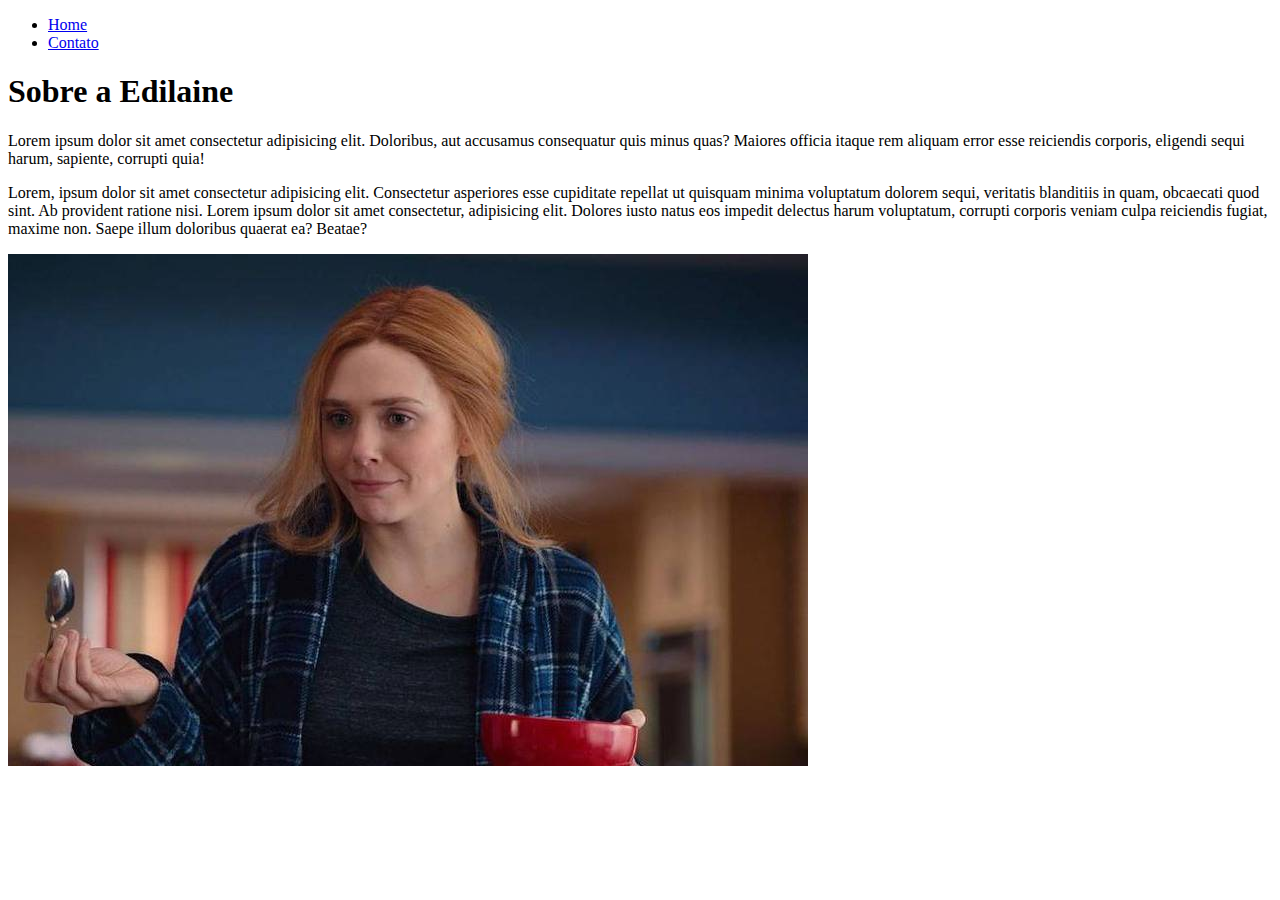
==== index.html @ 6ad4bf28 "subindo atividade fundamentos web" ====
<!DOCTYPE html>
<html lang="pt-br">
<head>
    <meta charset="UTF-8">
    <meta http-equiv="X-UA-Compatible" content="IE=edge">
    <meta name="viewport" content="width=device-width, initial-scale=1.0">
    <title>Meu Perfil</title>
</head>
<body>
    <ul>
       <li>
           <a href="index.html">Home</a>
       </li>
       <li>
           <a href="contato.html">Contato</a>
       </li>
    </ul>
   <h1>Sobre a Edilaine </h1> 

   <p>
      Lorem ipsum dolor sit amet consectetur adipisicing elit. Doloribus, aut accusamus consequatur quis minus quas? Maiores officia itaque rem aliquam error esse reiciendis corporis, eligendi sequi harum, sapiente, corrupti quia!
   </p>
   <p>
      Lorem, ipsum dolor sit amet consectetur adipisicing elit. Consectetur asperiores esse cupiditate repellat ut quisquam minima voluptatum dolorem sequi, veritatis blanditiis in quam, obcaecati quod sint. Ab provident ratione nisi.
      Lorem ipsum dolor sit amet consectetur, adipisicing elit. Dolores iusto natus eos impedit delectus harum voluptatum, corrupti corporis veniam culpa reiciendis fugiat, maxime non. Saepe illum doloribus quaerat ea? Beatae?
  </p>
   <img src="assets/img/wanda.jpg" alt="foto">
</body>
</html>
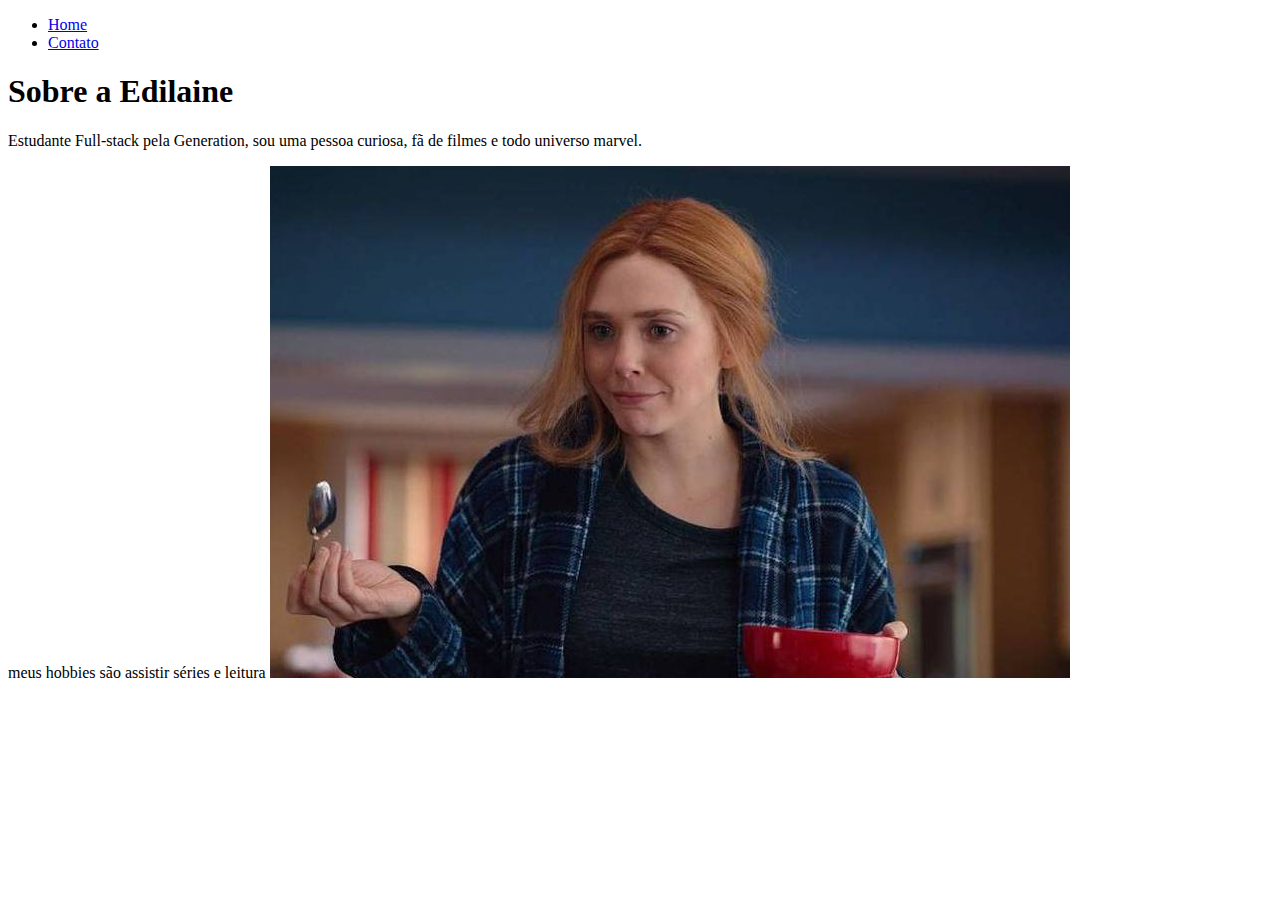
==== commit 823c59f9: "subindo atividade fundamentos web" ====
--- a/index.html
+++ b/index.html
@@ -18,12 +18,10 @@
    <h1>Sobre a Edilaine </h1> 
 
    <p>
-      Lorem ipsum dolor sit amet consectetur adipisicing elit. Doloribus, aut accusamus consequatur quis minus quas? Maiores officia itaque rem aliquam error esse reiciendis corporis, eligendi sequi harum, sapiente, corrupti quia!
+     Estudante Full-stack pela Generation, sou uma pessoa curiosa, fã de filmes e todo universo marvel. 
    </p>
    <p>
-      Lorem, ipsum dolor sit amet consectetur adipisicing elit. Consectetur asperiores esse cupiditate repellat ut quisquam minima voluptatum dolorem sequi, veritatis blanditiis in quam, obcaecati quod sint. Ab provident ratione nisi.
-      Lorem ipsum dolor sit amet consectetur, adipisicing elit. Dolores iusto natus eos impedit delectus harum voluptatum, corrupti corporis veniam culpa reiciendis fugiat, maxime non. Saepe illum doloribus quaerat ea? Beatae?
-  </p>
+     meus hobbies são assistir séries e leitura
    <img src="assets/img/wanda.jpg" alt="foto">
 </body>
 </html>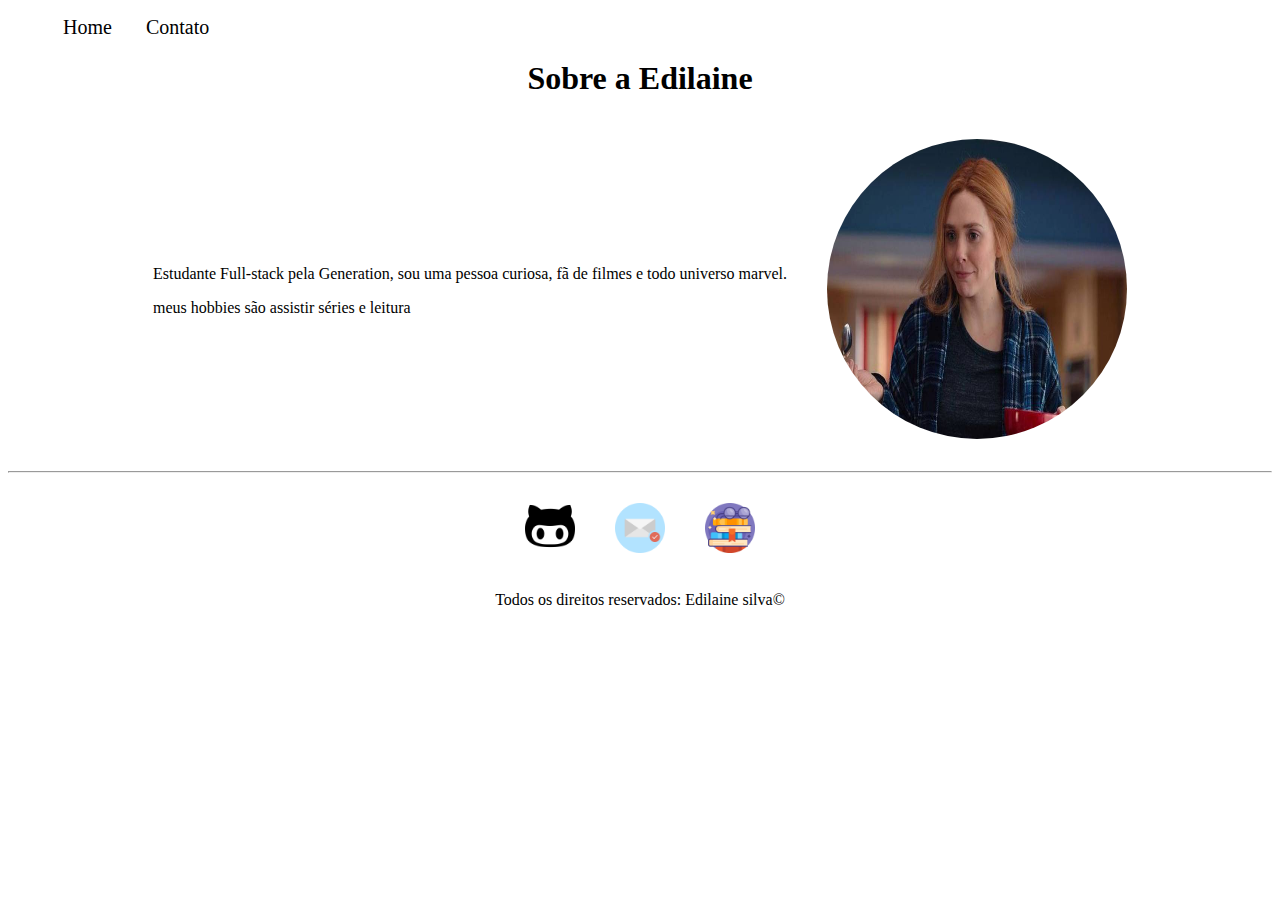
==== commit fd85b635: "aplicando estilização no site com css" ====
--- a/index.html
+++ b/index.html
@@ -5,9 +5,12 @@
     <meta http-equiv="X-UA-Compatible" content="IE=edge">
     <meta name="viewport" content="width=device-width, initial-scale=1.0">
     <title>Meu Perfil</title>
+    
+    <link rel="stylesheet" href="assets/CSS/style.css">
 </head>
 <body>
-    <ul>
+
+    <ul id="menu">
        <li>
            <a href="index.html">Home</a>
        </li>
@@ -15,13 +18,45 @@
            <a href="contato.html">Contato</a>
        </li>
     </ul>
-   <h1>Sobre a Edilaine </h1> 
+    
+     
+   <h1 class="center">Sobre a Edilaine </h1> 
+   <div class="container">
+     <div class="p-30">
+      <p class="justify">
+        Estudante Full-stack pela Generation, sou uma pessoa curiosa, fã de filmes e todo universo marvel. 
+      </p>
+      <p class="justify">
+        meus hobbies são assistir séries e leitura
+       </p>
+     </div>
 
-   <p>
-     Estudante Full-stack pela Generation, sou uma pessoa curiosa, fã de filmes e todo universo marvel. 
-   </p>
-   <p>
-     meus hobbies são assistir séries e leitura
-   <img src="assets/img/wanda.jpg" alt="foto">
+     <div>
+      <img class="br-35 wh-300 p-30" src="assets/img/wanda.jpg" alt="foto">
+     </div>
+
+   
+   </div>
+    <hr>
+   <footer> 
+    
+  
+
+   <div class="container">
+     <a href="https://github.com/Edilainesds" target="_blank">
+      <img class="tm-social p-30" src="assets/img/github-character.png" alt="Logo github">
+   </a>
+
+
+     
+     <img class="tm-social p-30" src="assets/img/icone email (1).png" alt="Icone email">
+     <img class="tm-social p-30" src="assets/img/icone livros.png" alt="Icone livros">
+   </div>
+
+   <p class="center">
+    Todos os direitos reservados: Edilaine silva&copy;
+    </p>
+  </footer>
+
 </body>
 </html>--- a/assets/CSS/style.css
+++ b/assets/CSS/style.css
@@ -0,0 +1,66 @@
+/* Estilos da página index.html*/
+
+
+.center {
+    text-align: center;
+}
+
+.justify{
+    text-align: justify;
+
+}
+
+.container {
+    display: flex;
+    flex-flow: row;
+    justify-content: center ;
+    align-items: center;
+}
+
+#menu li {
+    display: inline;
+    padding: 15px;
+}
+
+#menu li a {
+    text-decoration: none;
+    color: black;
+    font-size: 20px;
+}
+
+#menu li a:hover {
+    color: blueviolet;
+}
+
+.p-30 {
+    padding: 20px;
+}
+
+.br-35 {
+border-radius: 75% ;
+}
+
+
+
+.wh-300 {
+    width: 300px;
+    height: 300px;
+}
+
+.tm-social{
+    width: 50px;
+    height: 50px;
+}
+
+
+.ml-50{
+   margin-left: 50px;
+}
+
+
+
+
+
+
+
+/* Estilos da página contato.html*/